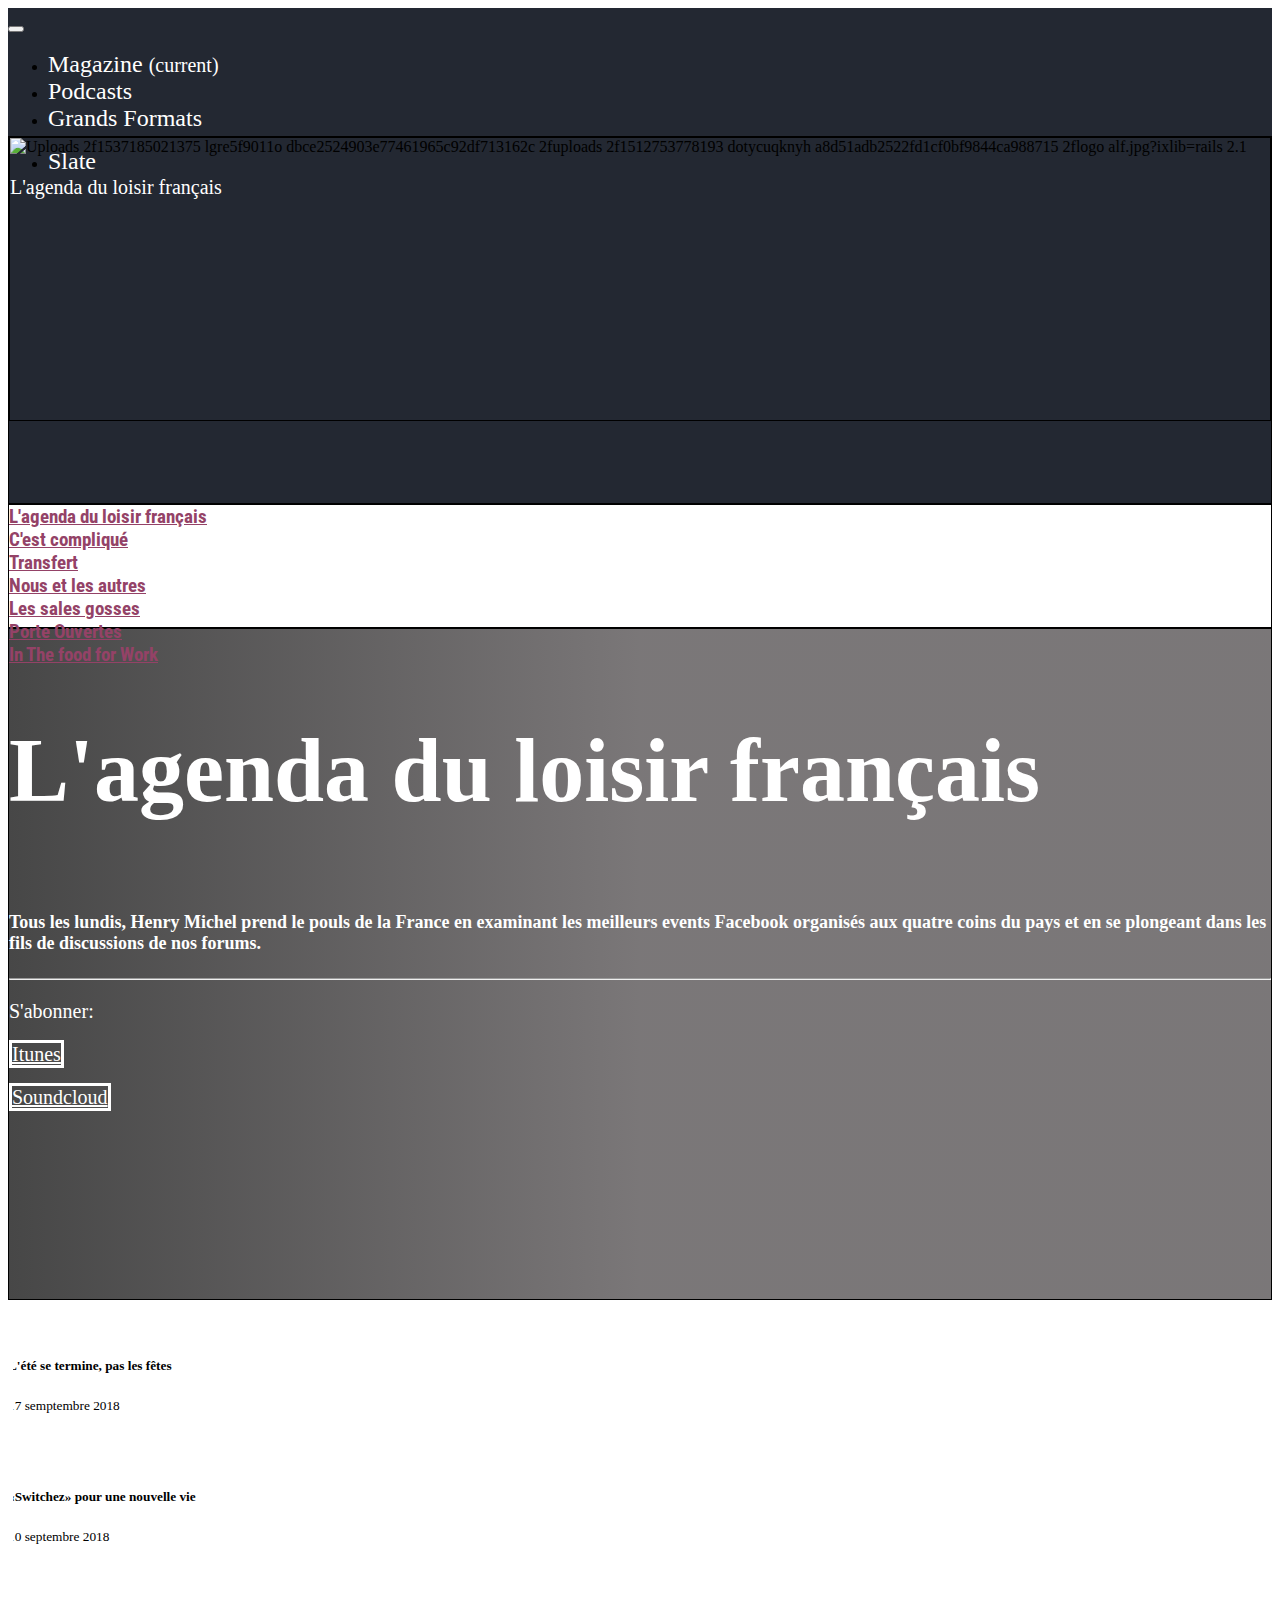
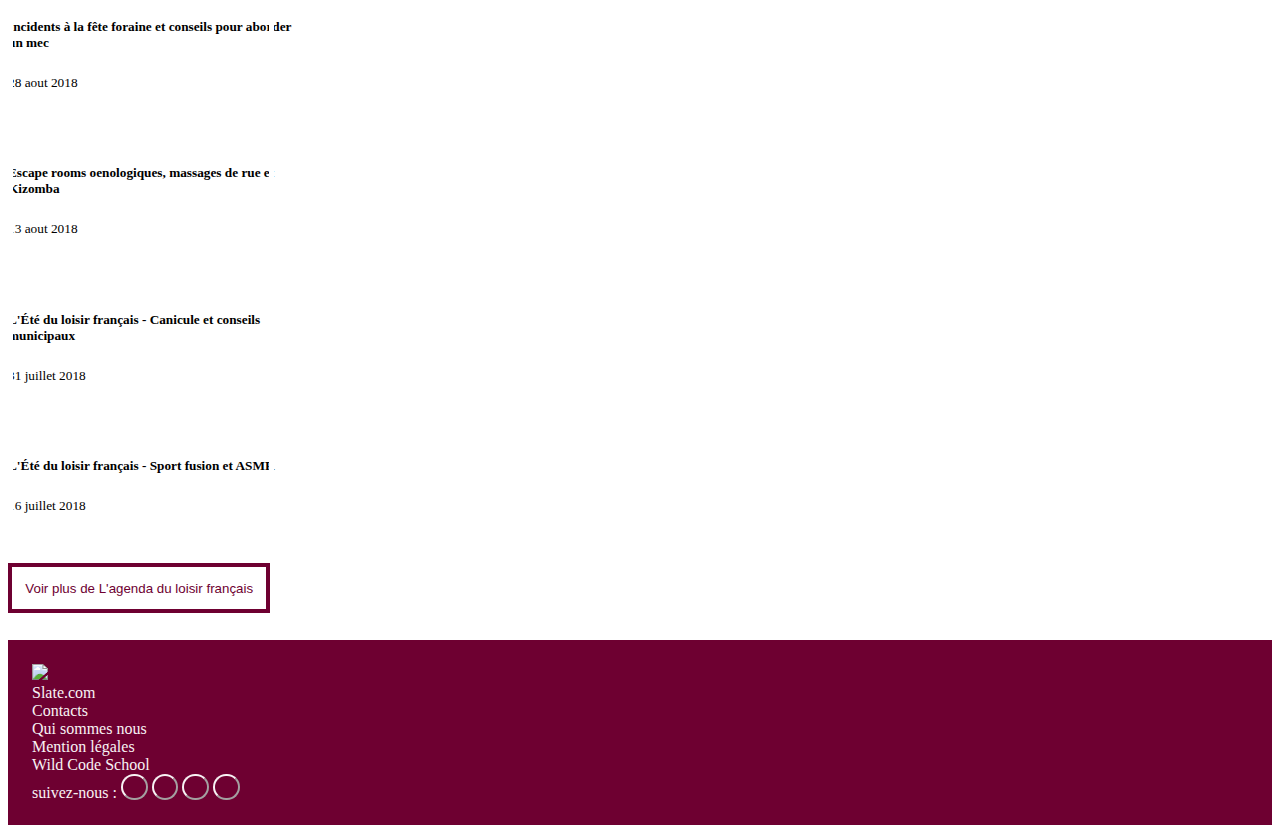
==== html/podcast.html @ e8c119e9 "slate clone project" ====
<!DOCTYPE html>
<html>
<head>
	<meta charset="utf-8">
	
	<link rel="stylesheet" href="https://stackpath.bootstrapcdn.com/bootstrap/4.1.3/css/bootstrap.min.css" integrity="sha384-MCw98/SFnGE8fJT3GXwEOngsV7Zt27NXFoaoApmYm81iuXoPkFOJwJ8ERdknLPMO" crossorigin="anonymous">
	<link href="https://fonts.googleapis.com/css?family=Roboto+Condensed" rel="stylesheet">
	<link rel="stylesheet" href="https://use.fontawesome.com/releases/v5.3.1/css/all.css" integrity="sha384-mzrmE5qonljUremFsqc01SB46JvROS7bZs3IO2EmfFsd15uHvIt+Y8vEf7N7fWAU" crossorigin="anonymous">


	<link rel="stylesheet" type="text/css" href="../css/h-podcast.css">
	<link rel="stylesheet" type="text/css" href="../css/podcast.css">
	<link rel="stylesheet" type="text/css" href="../css/footer.css">
	 
	
	
	<script src="https://ajax.googleapis.com/ajax/libs/jquery/3.3.1/jquery.min.js"></script>
	<script  src="../js/script.js"></script>
	
	<title>Slate Clone</title>
</head>
<body>
<!-- __________HEADER AND NAVBAR -->
 	<div  class="bg-white-page">
	<header class="header mt-2">
		<nav class="navbar fixed-top  navbar-expand-lg navbar-light mt-2">
  			<a class="navbar-brand  ml-5 nav-link" href="#">
  				<i class="fas fa-bars"></i>
  			</a>
  			<button class="navbar-toggler" type="button" data-toggle="collapse" data-target="
  				#navbarSupportedContent" aria-controls="navbarSupportedContent" aria-expanded="false" aria-label="Toggle navigation">
    			<span class="navbar-toggler-icon"></span>
  			</button>

		  	<div class="collapse navbar-collapse" id="navbarSupportedContent">
		    	<ul class="navbar-nav mr-auto">
		        	<li class="nav-item">
		        		<a class="nav-link" href="../index.html">Magazine 
		        			<span class="sr-only">(current)</span></a>
		      		</li>
		      		<li class="nav-item">
		        		<a class="nav-link" href="#">Podcasts</a>
		      		</li>
		      		<li class="nav-item">
		        		<a class="nav-link" href="grand_format.html">Grands Formats</a>
		      		</li>
		        	
		    	</ul>

		    	<ul class="navbar-nav mr-auto">
		    		<li class="nav-item">
		    			<a class="nav-link" href="#">Slate</a>
		    		</li>
		    	</ul>

		    
		    </div>
		</nav>
	</header>
   
    
    <div class="container-fluid  back-block" style="height:366px;border: 1px solid">

        <div class="container  mt-5"  style="height:282px;border: 1px solid;">

            <div class="row">

                <div class="mr-0"> 
                
                    <img
                    src="https://megaphone.imgix.net/podcasts/d7c5cddc-ba72-11e8-94eb-77b73e7784a2/image/uploads_2F1537185021375-lgre5f9011o-dbce2524903e77461965c92df713162c_2Fuploads_2F1512753778193-dotycuqknyh-a8d51adb2522fd1cf0bf9844ca988715_2FLogo_ALF.jpg?ixlib=rails-2.1.2&amp;w=200&amp;h=200"
                    alt="Uploads 2f1537185021375 lgre5f9011o
                    dbce2524903e77461965c92df713162c 2fuploads 2f1512753778193
                    dotycuqknyh a8d51adb2522fd1cf0bf9844ca988715 2flogo
                    alf.jpg?ixlib=rails 2.1">
                    
                </div>   
                    <div class="row mx-5 mt-5">
                    	<i class="fas fa-play-circle fa-3x lecteur"></i>
                     
                    	<p class=" text-main mx-4">L'agenda du loisir français</p>
                    	
                    	
                    	
                    </div>
                <div class="row col-12 mt-2">
					<div class=" content-align-end">
						 
					
						
					</div>
				</div>
                
            </div>

        </div>
	</div>
        <div class="container-fluid bg-white"  style="height:122px;border: 1px solid;">

            <div class="row m-4 lien-article">

                

					<div class="col text-left">
						<a href="">L'agenda du loisir français</a>
					</div>
					<div class="col text-center">
						<a href="">C'est compliqué</a>
					</div>
					<div class="col">
						<a href="">Transfert</a>
					</div>
					<div class="col">
						<a href="">Nous et les autres</a>
					</div>
					<div class="col">
						<a href="">Les sales gosses</a>
					</div>
					<div class="col">
						<a href="">Porte Ouvertes</a>
					</div>
					<div class="col">
						<a href="">In The food for Work</a>
					</div>
					
			 

            </div>

		</div>
		
		<div class="container-fluid  middle-page" style="height:670px;border: 1px solid;">
			
		 <div class="col-6 mx-auto">
			 
				 <div class="container jumbotron">
						 <h3 class="display-4 text-center">L'agenda du loisir français</h3>
						 <h4 class="text-center">Tous les lundis, Henry Michel prend le pouls de la France en examinant les meilleurs events Facebook organisés aux quatre coins du pays et en se plongeant dans les fils de discussions de nos forums.</h4>
						 
						 <hr class="my-4">
						 <p class="text-center">S'abonner:</p>

						 <div  class="row justify-content-center align-self-center">
							 
					
								<p>
										 <a class="btn btn-trans  btn-lg mr-2" href="#" role="button"><i class="fas fa-music"></i>  Itunes</a>
								</p>
					
								
								<p>
									<a class="btn  btn-trans btn-lg ml-2" href="#" role="button"><i class="fab fa-soundcloud"></i> Soundcloud</a>
								</p>
				
						  </div>

				 </div>



			</div >

			
			 
			</div>

			
			
		</div>

		<div class="container-fluid">

				<div class="row justify-content-center">
					
						
						<div class="card mr-4 box main-box card1">
							<div class="white-box1"></div>
							<div class="zoom-podcast">
								<img src="http://www.slate.fr/sites/default/files/styles/330x405/public/chris-lawton-99165-unsplash.jpg" alt="" class="card-img">
							
								<div class="card-img-overlay d-flex flex-column">
								   <img class="mt-auto" src="http://www.slate.fr/sites/all/themes/slatefr/static/svg/icon-play-circle.svg" alt="">
								  <h5 class="card-text text-center text-white mt-auto">L'été se termine, pas les fêtes </h5>
								  
								  <p class="card-text text-center"><small class="text-white">17 semptembre 2018 </small></p>
								 
								</div>
							</div>
							
								
						</div>
						
						<div class="card mr-4 box main-box card2">
								<div class="white-box2"></div>
								<div class="zoom-podcast">
									<img src="http://www.slate.fr/sites/default/files/styles/330x405/public/sean-patrick-murphy-551711-unsplash.jpg" alt="" class="card-img">
									<div class="card-img-overlay d-flex flex-column">
									<img class="mt-auto" src="http://www.slate.fr/sites/all/themes/slatefr/static/svg/icon-play-circle.svg" alt="">
									<h5 class="card-text text-center text-white mt-auto"> «Switchez» pour une nouvelle vie </h5>
									
									<p class="card-text text-center"><small class="text-white">10 septembre 2018 </small></p>
									
									</div>
							</div>
								
						</div>
						
						<div class="card mr-4 box main-box card3">
								<div class="white-box3"></div>
								<div class="zoom-podcast">
								<img src="http://www.slate.fr/sites/default/files/styles/330x405/public/happening-london-434316-unsplash.jpg" alt="" class="card-img">
								<div class="card-img-overlay d-flex flex-column">
								   <img class="mt-auto" src="http://www.slate.fr/sites/all/themes/slatefr/static/svg/icon-play-circle.svg" alt="">
								  <h5 class="card-text text-center text-white mt-auto">Incidents à la fête foraine et conseils pour aborder un mec </h5>
								  
								  <p class="card-text text-center"><small class="text-white">28 aout 2018 </small></p>
								 
								</div>
							</div>
								
								
						</div>
						
						
				</div>
				<div class="row justify-content-center mt-5">
					
						
						<div class="card mr-4 box main-box card4">
							<div class="white-box4"></div>
							<div class="zoom-podcast">
								<img src="http://www.slate.fr/sites/default/files/styles/330x405/public/max-hofstetter-495427-unsplash.jpg" alt="" class="card-img">
							
								<div class="card-img-overlay d-flex flex-column">
								   <img class="mt-auto" src="http://www.slate.fr/sites/all/themes/slatefr/static/svg/icon-play-circle.svg" alt="">
								  <h5 class="card-text text-center text-white mt-auto">Escape rooms oenologiques, massages de rue et Kizomba </h5>
								  
								  <p class="card-text text-center"><small class="text-white">13 aout 2018</small></p>
								 
								</div>
							</div>
							
								
						</div>
						
						<div class="card mr-4 box main-box card5">
								<div class="white-box5"></div>
								<div class="zoom-podcast">
									<img src="http://www.slate.fr/sites/default/files/styles/330x405/public/casey-horner-394182-unsplash_2.jpg" alt="" class="card-img">
									<div class="card-img-overlay d-flex flex-column">
									<img class="mt-auto" src="http://www.slate.fr/sites/all/themes/slatefr/static/svg/icon-play-circle.svg" alt="">
									<h5 class="card-text text-center text-white mt-auto">L'Été du loisir français - Canicule et conseils municipaux </h5>
									
									<p class="card-text text-center"><small class="text-white">31 juillet 2018</small></p>
									
									</div>
							</div>
								
						</div>
						
						<div class="card mr-4 box main-box card6">
								<div class="white-box6"></div>
								<div class="zoom-podcast">
								<img src="http://www.slate.fr/sites/default/files/styles/330x405/public/adam-dachis-500522-unsplash.jpg" alt="" class="card-img">
								<div class="card-img-overlay d-flex flex-column">
								   <img class="mt-auto" src="http://www.slate.fr/sites/all/themes/slatefr/static/svg/icon-play-circle.svg" alt="">
								  <h5 class="card-text text-center text-white mt-auto">L'Été du loisir français - Sport fusion et ASMR </h5>
								  
								  <p class="card-text text-center"><small class="text-white">16 juillet 2018 </small></p>
								 
								</div>
							</div>
								
								
						</div>

				
				<div class="container" style="width: 900px;">
					<div class="row"> 
						<button class="btn  btn-more-about  col-12">
							<i class="fas fa-arrow-right "></i> Voir plus de L'agenda du loisir français 
						</button>
					</div>
				</div>
			 
				 



		</div>
    
	  <!-- __________FOOTER -->
		<footer class="w-100 m-0">
       
			<!-- Footer Links -->
			 <div class="container">
				   <!-- Grid row -->
				   <div class="row">
	 
					 <div class="col-3 col-lg-1 col-xl-1 ">
						   <a href="#!">
							   <img src="https://i.postimg.cc/zBYY713q/Slate-footrer.jpg">
						   </a>
					 </div>
	 
					 <!-- Grid column -->
					 <div class="col-3 col-lg-1 col-xl-1">
						   <!-- Links -->
						   <a href="https://slate.com/gdpr?redirect_uri=%2F%3Fvia%3Dgdpr-consent&redirect_host=https%3A%2F%2Fwww.slate.com">Slate.com</a>
					 </div>
	 
					 <div class="col-3 col-lg-1 col-xl-1 ">
						   <a href="#!">Contacts</a>
					 </div>
	 
					 <div class="col-3 col-lg-2 col-xl-2 ">
						   <a href="#!">Qui sommes nous</a>
					 </div>
	 
					 <div class="col-3 col-lg-2 col-xl-2">
						   <a href="#!">Mention légales</a>
					 </div>
	 
					 <div class="col-3 col-lg-2 col-xl-2">
						   <a href="https://wildcodeschool.fr/">Wild Code School</a>
					 </div>
	 
					 <div class="col-6 col-lg-3 col-xl-3 ">
						   <a href="#!">suivez-nous : </a>
	 
						   <button class="social-network">
							   <a class="footer-link" href="#!"><i class="fab fa-facebook-f"></i></a>
						 </button>
	 
						 <button class="social-network">
							 <a class="footer-link" href="#!"><i class="fab fa-twitter"></i></a>
						 </button>
	 
						 <button class="social-network">
							 <a class="footer-link" href="#!"><i class="fab fa-youtube"></i></a>
						 </button>
	 
						 <button class="social-network">
							 <a class="footer-link" href="#!"><i class="fab fa-instagram"></i></a>
						 </button>
					 </div>
					 </div>
				 </div>
				 <!-- Grid row -->
			 </div>
			 <!-- Footer Links -->
		 </footer>
    
			 
    </body>

</html>
---- css/h-podcast.css ----
.header{
	height: 8em;
	background-color:#232832;
}
nav{
	background-color:#232832;
}
header .nav-link{

	text-decoration: none;
	color: white !important;
	font-size: 1.5em;
}

#info-article-primary{
	width: 85%;

	margin-top: 20em;
	margin-bottom: 40em;
}
---- css/podcast.css ----
.lien-article{

    font-family: 'Roboto Condensed', sans-serif !important;
    font-weight: bold;
    font-size: 1.2em;
    color: #944267;
}

.lien-article a{

    color: #944267;
}

.middle-page{
    background-color: #f3e8ec; 
    color: #000000; 
    
    background-image: linear-gradient(90deg, rgba(71,71,71,1) 0%, rgba(71,71,71,0.7) 50%, rgba(71,71,71,0.7) 100%),  url(http://www.slate.fr/sites/default/files/styles/1680x670/public/chris-lawton-99165-unsplash.jpg);
}

.middle-page h3{
    font-family: 'Alegreya', serif !important;
    color: white;
    font-size: 90px;
    
}

.middle-page p,span{
    font-family: 'Alegreya', serif !important;
    color: white;
    font-size: 20px;
     
    
}

.middle-page h4{
    font-family: 'Alegreya', serif !important;
    color: white;
    font-size: 18px;
    font-weight: bold;
    
}
.jumbotron{

    background-color: transparent !important;
}
.btn-trans{
    color: white;
    border: solid 3px;
    border-radius: 0;
    border-color: white;

}

.btn-trans:hover {
	background-color: #f8f2f4  !important;
	color: #6e0031 !important;
}

.btn-more-about{
    margin-top: 2.5em;
	padding: 1em;
    margin-bottom: 2em;
	border: 4px solid #6e0031; 
    border-radius: 0%;
    background-color:  white !important;
    color:  #6e0031 !important;
}


.btn-more-about:hover {
	background-color:  #6e0031 !important;
	color: white !important;
}

.zoom-podcast{
   
    transition: opacity 1.5s;
    transition: transform 2s;
  }
  
  .zoom-podcast:hover{
   
    transform: scale(1.03);
    opacity: 0.7;
  }

  .box{
    
    overflow: hidden;
    border-radius: 0;  
    width: 18rem;
    align-items: center;
  }

.main-box{

    position: relative;
    z-index:2;

}
.white-box1{
    margin-top: 0.5rem;
    position: absolute;
    z-index: 1;
    border: 5px solid white;
    width: 16rem;
    height: 21rem;
  }

  .white-box2{
    margin-top: 0.5rem;
    position: absolute;
    z-index: 1;
    border: 5px solid white;
    width: 16rem;
    height: 21rem;
  }

  .white-box3{
    margin-top: 0.5rem;
    position: absolute;
    z-index: 1;
    border: 5px solid white;
    width: 16rem;
    height: 21rem;
  }

  .white-box4{
    margin-top: 0.5rem;
    position: absolute;
    z-index: 1;
    border: 5px solid white;
    width: 16rem;
    height: 21rem;
  }

  .white-box5{
    margin-top: 0.5rem;
    position: absolute;
    z-index: 1;
    border: 5px solid white;
    width: 16rem;
    height: 21rem;
  }

  .white-box6{
    margin-top: 0.5rem;
    position: absolute;
    z-index: 1;
    border: 5px solid white;
    width: 16rem;
    height: 21rem;
  }

  .back-block{

    background-color:#232832;
  }
  /* .white-box:hover{
    margin-top: unset;
    position: unset;
    z-index: unset;
    border: unset;
    width: unset;
    height: unset;
     
  }

  .box:hover{
   
    position: unset;
    z-index: unset;
  } */
  
  footer{
    
    background-color: #6e0031;
  }
  
  /*.im-bt{*/
    
  /*  height: 4rem;*/
  /*  background-color: #603CC2;*/
  /*  border-radius: 50%;*/
  /*}*/
  
  .text-main{
    font-size: 1.25em;
    color: white;
  }
  
  .lecteur{
    
    background-color: white;
    height: 1em;
    width: 1em;
    border-radius: 50%;
    color: #603CC2;
  }
---- css/footer.css ----
/* -------------------------------*\
			Footer
\*--------------------------------*/
footer{
	padding: 1.5em;
}
footer a{
	color: #f8f2f4 !important;
	text-decoration: none;
}
.social-network{
	background-color: #6e0031;
	border-color: #f8f2f4 ;

	border-radius: 50%;
	width: 2em;
	height: 2em;
}

.social-network:hover{
	background-color: #f8f2f4;
}
.social-network:hover .footer-link{
	color:  #6e0031!important;
}

/* -------------------------------*\
		Footer Animation
\*--------------------------------*/
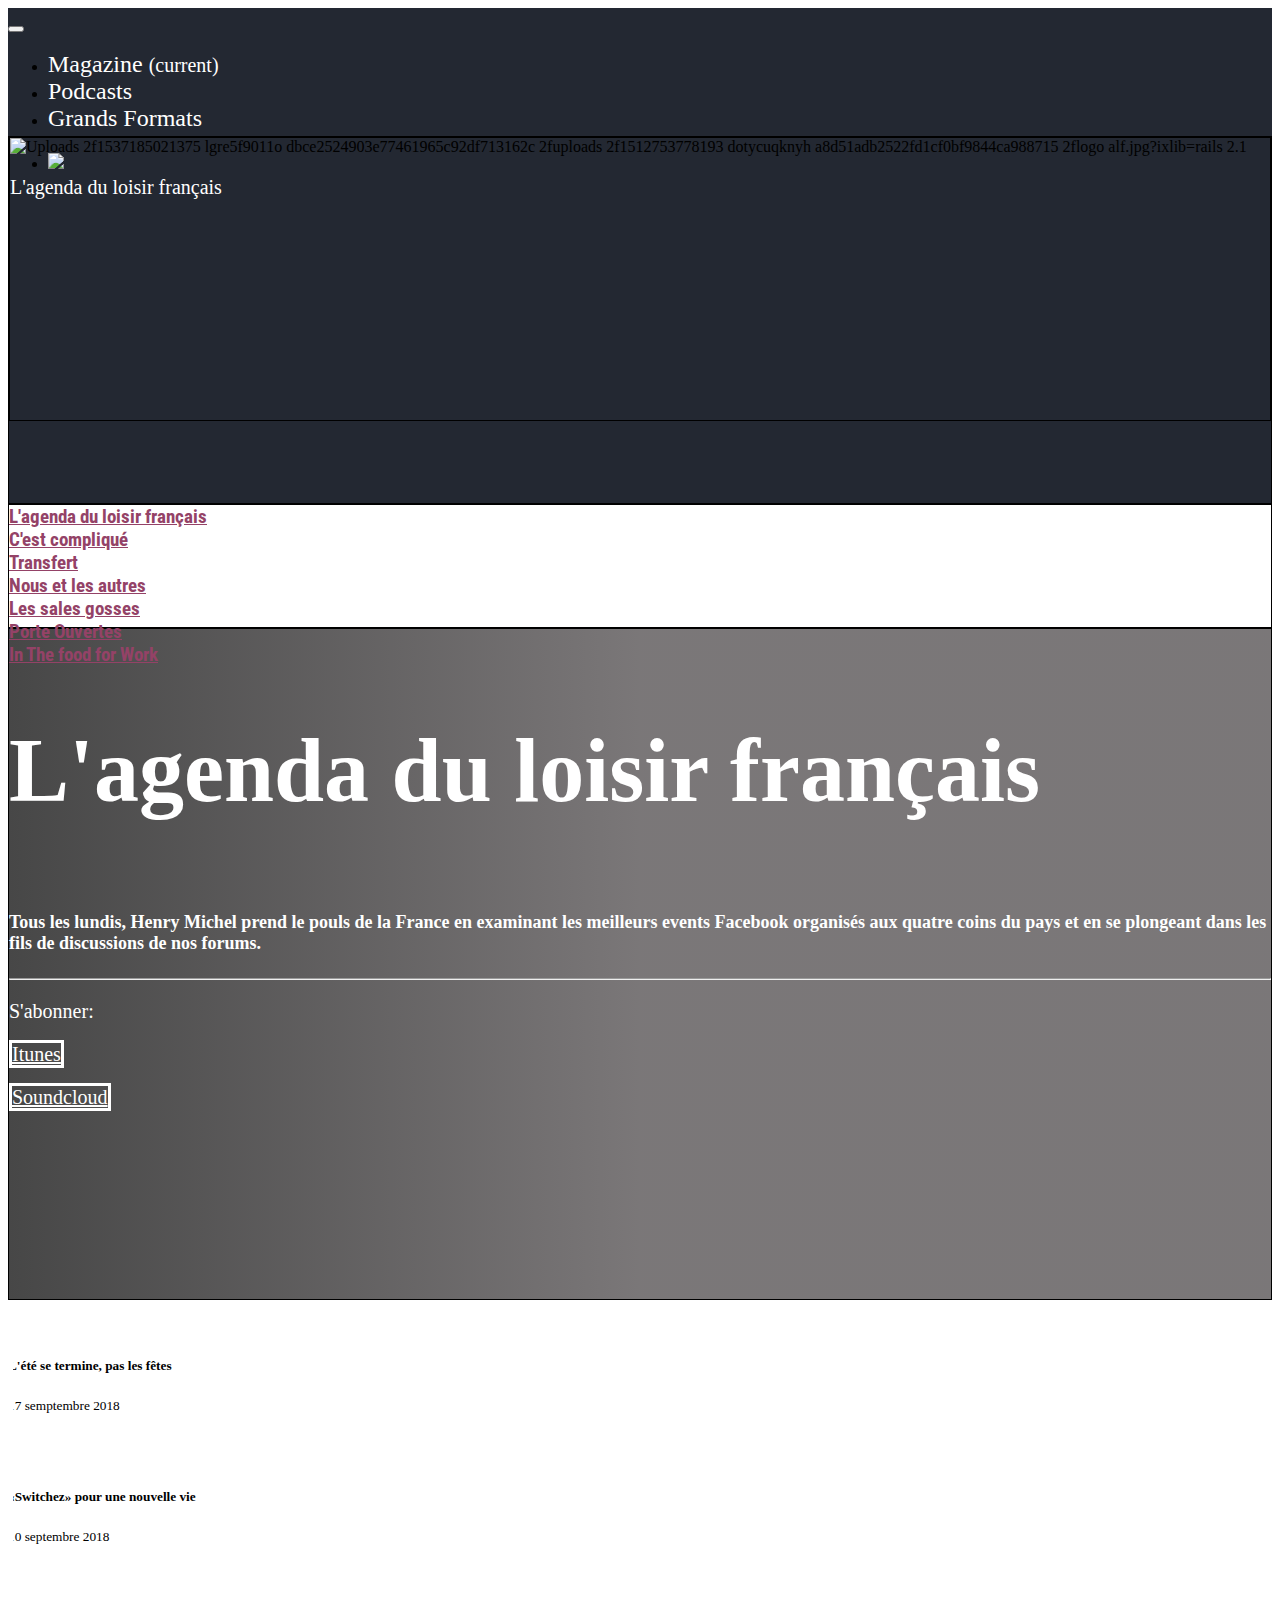
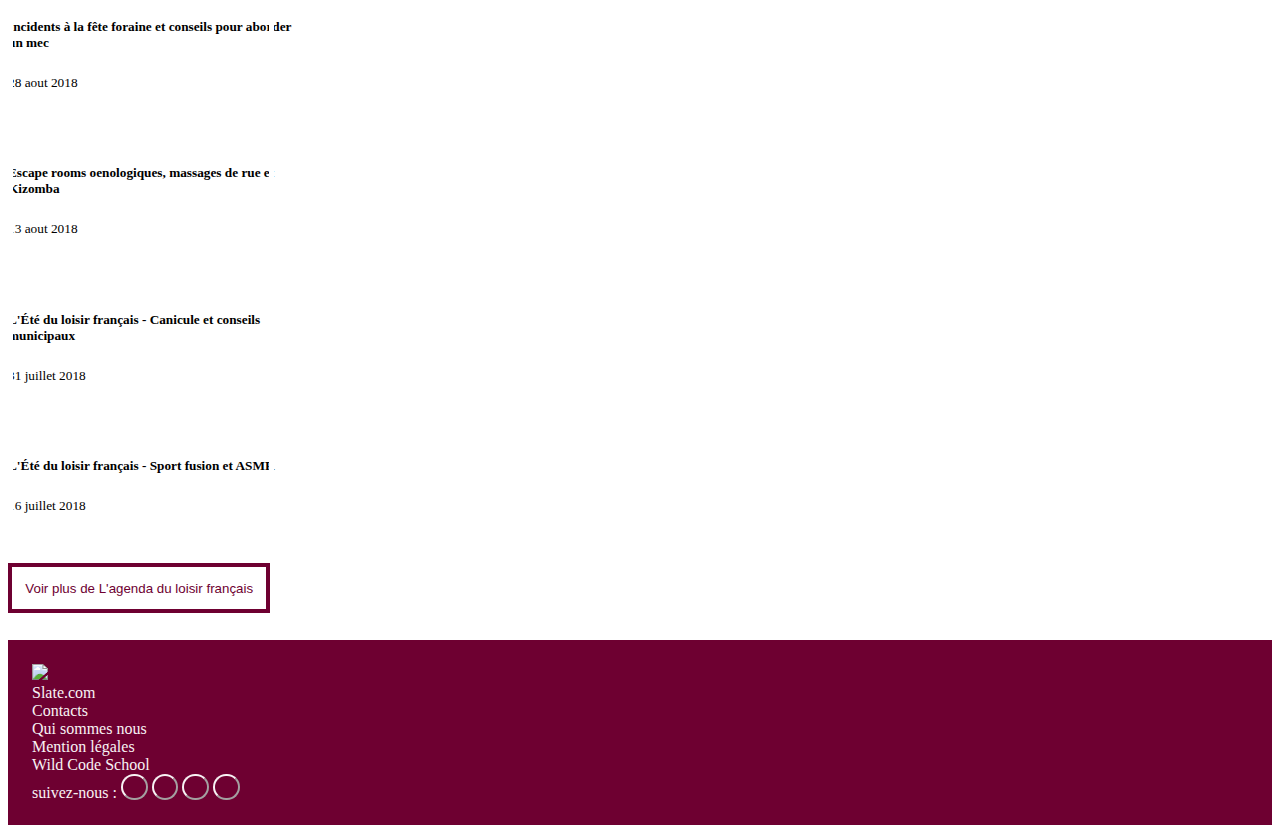
==== commit a0735ed0: "update" ====
--- a/html/podcast.html
+++ b/html/podcast.html
@@ -49,7 +49,8 @@
 
 		    	<ul class="navbar-nav mr-auto">
 		    		<li class="nav-item">
-		    			<a class="nav-link" href="#">Slate</a>
+		    			<a class="nav-link" href="#">
+		    				<img src="https://i.postimg.cc/6Q1dZGJF/Slate_dark.jpg"></a>
 		    		</li>
 		    	</ul>
 
